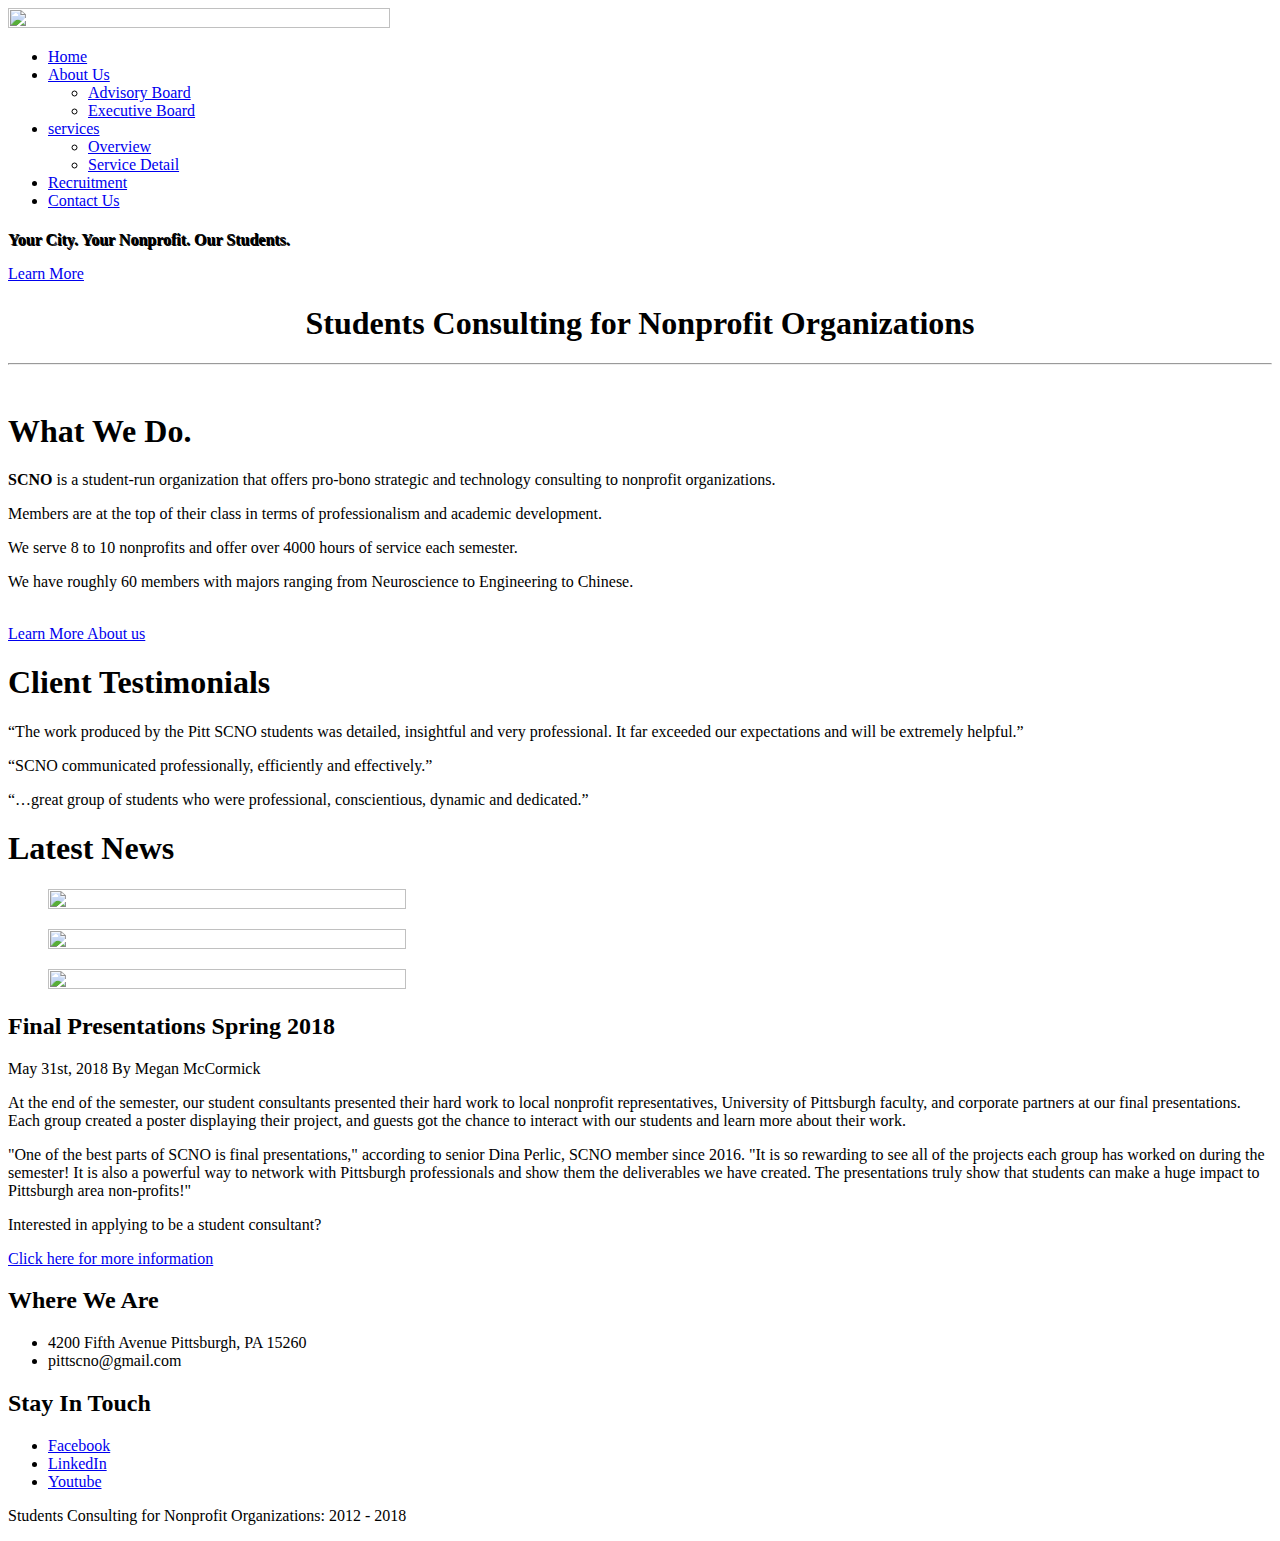
==== index.html @ 863a0221 "Update index.html" ====
<!DOCTYPE html>
<html lang="en">

<head>
    <meta charset="utf-8">
    <meta http-equiv="X-UA-Compatible" content="IE=edge">
    <meta name="viewport" content="width=device-width, initial-scale=1">
    <!-- The above 3 meta tags *must* come first in the head; any other head content must come *after* these tags -->
    <meta name="description" content="">
    <meta name="keywords" content="">
    <title>SCNO | Pro-Bono Nonprofit Consulting</title>
    <!-- Bootstrap !-->
    <link href="css/bootstrap.min.css" rel="stylesheet">
    <!-- Google Fonts -->
    <link href="https://fonts.googleapis.com/css?family=Roboto:300,300i,400,400i,500,500i,700,700i%7cMontserrat:300,300i,400,400i,500,500i,600,600i,700,700i" rel="stylesheet">
    <!-- Font Awesome -->
    <link href="css/font-awesome.min.css" rel="stylesheet">
    <!-- Style -->
    <link href="css/style.css" rel="stylesheet">
    <!-- HTML5 shim and Respond.js for IE8 support of HTML5 elements and media queries -->
    <!-- WARNING: Respond.js doesn't work if you view the page via file:// -->
    <!--[if lt IE 9]>
    <script src="https://oss.maxcdn.com/html5shiv/3.7.3/html5shiv.min.js "></script>
    <script src="https://oss.maxcdn.com/respond/1.4.2/respond.min.js "></script>
<![endif]-->
</head>

<body>
    <div class="header">
        <div class="container">
            <div class="row">
                <div class="col-lg-4 col-md-4 col-sm-12 col-xs-12">
                    <a href="index.html"><img src="images/logo.png" style="width:55%;height:55%;" alt=""></a>
                </div>
                <div class="col-lg-8 col-md-4 col-sm-12 col-xs-12">
                    <div class="navigation">
                        <div id="navigation">
                            <ul>
                                <li class="active"><a href="index.html" title="Home">Home</a></li>
                                <li class="has-sub"><a href="aboutus.html" title="About Us">About Us</a>   
                                    <ul>
                                        <li><a href="advisory-board.html" title="Advisory Board">Advisory Board</a></li>
                                        <li><a href="executive-board.html" title="Executive Board">Executive Board</a></li>
                                    </ul>
                                </li>                            
                                <li class="has-sub"><a href="service-list.html" title="services">services</a>
                                    <ul>
                                        <li><a href="service-list.html" title="services">Overview</a></li>
                                        <li><a href="service-detail.html" title="Service Detail">Service Detail</a></li>
                                    </ul>
                                </li>
                                <li><a href="recruitment.html" title="Recruitment">Recruitment</a> </li>
                                <li><a href="contact.html" title="Contact Us">Contact Us</a> </li>
                            </ul>
                        </div>
                    </div>
                </div>
            </div>
        </div>
    </div>
    <div class="hero-section">
        <div class="container">
            <div class="row">
                <div class="col-lg-6 col-md-6 col-sm-6 col-xs-12">
                    <h4 class="hero-title"></h4>
                    <p class="hero-text" style="text-shadow: 1px 1px 0 #000;"><strong>Your City. Your Nonprofit. Our Students.</strong> </p>
                    <a href="#us" class="btn btn-default">Learn More</a> </div>
            </div>
        </div>
    </div>
    <a id="us"></a>
    <div class="space-medium bg-default">
        <div class="container">
            <h1 style="text-align:center">Students Consulting for Nonprofit Organizations</h1>
            <hr>
            <div class="row">
                <div class="col-lg-5 col-md-5 col-sm-12 col-xs-12"><img src="images/about-img.jpg" alt="" class="img-responsive"></div>
                <div class="col-lg-7 col-md-7 col-sm-12 col-xs-12">
                    <div class="well-block">
                        <h1>What We Do.</h1>
                        <p><strong>SCNO</strong> is a student-run organization that offers pro-bono strategic and technology consulting to nonprofit organizations. 
                        </a></p>
                        <p>Members are at the top of their class in terms of professionalism and academic development.</p>
                        <p>We serve 8 to 10 nonprofits and offer over 4000 hours of service each semester.</p>
                        <p>We have roughly 60 members with majors ranging from Neuroscience to Engineering to Chinese.</p>
                        <br>
                        <a href="aboutus.html" class="btn btn-default">Learn More About us</a> </div>
                </div>
            </div>
        </div>
    </div>
    <div class="space-medium">
        <div class="container">
            <div class="row">
                <div class="col-lg-offset-2 col-lg-8 col-md-offset-2 col-md-8 col-sm-12 col-xs-12">
                    <div class="section-title mb60 text-center">
                        <!-- section title start-->
                        <h1>Client Testimonials</h1>
                    </div>
                    <!-- /.section title start-->
                </div>
            </div>
            <div class="row">
                <div class="col-lg-4 col-md-4 col-sm-4 col-xs-12">
                    <div class="testimonial-block">
                        <!-- testimonial block -->
                        <div class="testimonial-content">
                            <p class="testimonial-text">“The work produced by the Pitt SCNO students was detailed, insightful and very professional. It far exceeded our expectations and will be extremely helpful.”</p>
                        </div>
                    </div>
                    <!--/. testimonial block -->
                </div>
                <div class="col-lg-4 col-md-4 col-sm-4 col-xs-12">
                    <div class="testimonial-block">
                        <!-- testimonial block -->
                        <div class="testimonial-content">
                            <p class="testimonial-text">“SCNO communicated professionally, efficiently and effectively.”</p>
                        </div>
                    </div>
                    <!--/. testimonial block -->
                </div>
                <div class="col-lg-4 col-md-4 col-sm-4 col-xs-12">
                    <div class="testimonial-block">
                        <!-- testimonial block -->
                        <div class="testimonial-content">
                            <p class="testimonial-text">“…great group of students who were professional, conscientious, dynamic and dedicated.”</p>
                        </div>
                    </div>
                    <!--/. testimonial block -->
                </div>
            </div>
        </div>
    </div>
    <div class="space-medium">
        <div class="container">
            <div class="row">
                <div class="col-lg-offset-2 col-lg-8 col-md-offset-2 col-md-8 col-sm-12 col-xs-12">
                    <div class="section-title mb40 text-center">
                        <!-- section title start-->
                        <h1>Latest News</h1>
                    </div>
                    <!-- /.section title start-->
                </div>
            </div>
            <div class="row">
                <div class="col-lg-12 col-md-12 col-sm-12 col-xs-12">
                    <div class="post-block">
                        <div class="row ">
                            <!-- post block -->
                            <div class="col-md-6">
                                <figure>
                                     <img src="images/IMG_1564.JPG" style="width:55%;height:55%;" />
                                 </figure>
                                <figure>
                                     <img src="images/IMG_1540.jpg" style="width:55%;height:55%;" />
                                 </figure>
                                <figure>
                                     <img src="images/IMG_1569.jpg" style="width:55%;height:55%;" />
                                 </figure>
                            </div> 
                            <div class="col-md-6">
                                <div class="post-content">
                                    <h2>Final Presentations Spring 2018</h2>
                                    <p class="meta"> <span class="meta-date">May 31st, 2018</span> <span class="meta-comment"><a href="# "></a></span> <span class="meta-author">By Megan McCormick</span></p>
                                    <p>At the end of the semester, our student consultants presented their hard work to local nonprofit representatives, University of Pittsburgh faculty, and corporate partners at our final presentations. Each group created a poster displaying their project, and guests got the chance to interact with our students and learn more about their work.</p>
                                    <p></p>
                                    <p>"One of the best parts of SCNO is final presentations," according to senior Dina Perlic, SCNO member since 2016. "It is so rewarding to see all of the projects each group has worked on during the semester! It is also a powerful way to network with Pittsburgh professionals and show them the deliverables we have created. The presentations truly show that students can make a huge impact to Pittsburgh area non-profits!"</p> 
                                    <p></p>
                                    <p>Interested in applying to be a student consultant?</p>
                                    <a href="recruitment.html" class="btn btn-default">Click here for more information</a> </div>
                            </div>
                        </div>
                        <!-- /.post block -->
                    </div>
                </div>
            </div>
        </div>
    </div>
    <div class="footer">
        <!-- footer-->
        <div class="container">
            <div class="footer-block">
                <!-- footer block -->
                <div class="row">
                    <div class="col-lg-6 col-md-6 col-sm-6 col-xs-6">
                        <div class="footer-widget">
                            <h2 class="widget-title">Where We Are</h2>
                            <ul class="listnone contact">
                                <li><i class="fa fa-map-marker"></i> 4200 Fifth Avenue Pittsburgh, PA 15260 </li>
                                <li><i class="fa fa-envelope-o"></i> pittscno@gmail.com</li>
                            </ul>
                        </div>
                    </div>
                    <div class="col-lg-6 col-md-6 col-sm-6 col-xs-6">
                        <div class="footer-widget footer-social">
                            <!-- social block -->
                            <h2 class="widget-title">Stay In Touch</h2>
                            <ul class="listnone">
                                <li><a href="https://www.facebook.com/PittSCNO/?hc_ref=ARQpjZkASEcWRyWdvXa_-Q9AaWG4R5C54ToVFWOnE72ojgBUQgtkYdjhNikQq92zggw&fref=nf"> <i class="fa fa-facebook"></i>Facebook</a></li>
                                <li><a href="https://www.linkedin.com/company/students-consulting-for-nonprofit-organizations/"><i class="fa fa-linkedin"></i>LinkedIn</a></li>
                                <li><a href="#"> <i class="fa fa-youtube"></i>Youtube</a></li>
                            </ul>
                        </div>
                        <!-- /.social block -->
                    </div>
                </div>
                <div class="tiny-footer">
                    <!-- tiny footer block -->
                    <div class="row">
                        <div class="col-lg-12 col-md-12 col-sm-12 col-xs-12">
                            <div class="copyright-content">
                                <p>Students Consulting for Nonprofit Organizations: 2012 - 2018</p>
                            </div>
                        </div>
                    </div>
                </div>
                <!-- /.tiny footer block -->
            </div>
            <!-- /.footer block -->
        </div>
    </div>
    <!-- /.footer-->
    <!-- jQuery (necessary for Bootstrap's JavaScript plugins) -->
    <script src="js/jquery.min.js"></script>
    <!-- Include all compiled plugins (below), or include individual files as needed -->
    <script src="js/bootstrap.min.js"></script>
    <script src="js/menumaker.js"></script>
    <!-- sticky header -->
    <script src="js/jquery.sticky.js"></script>
    <script src="js/sticky-header.js"></script>
</body>

</html>
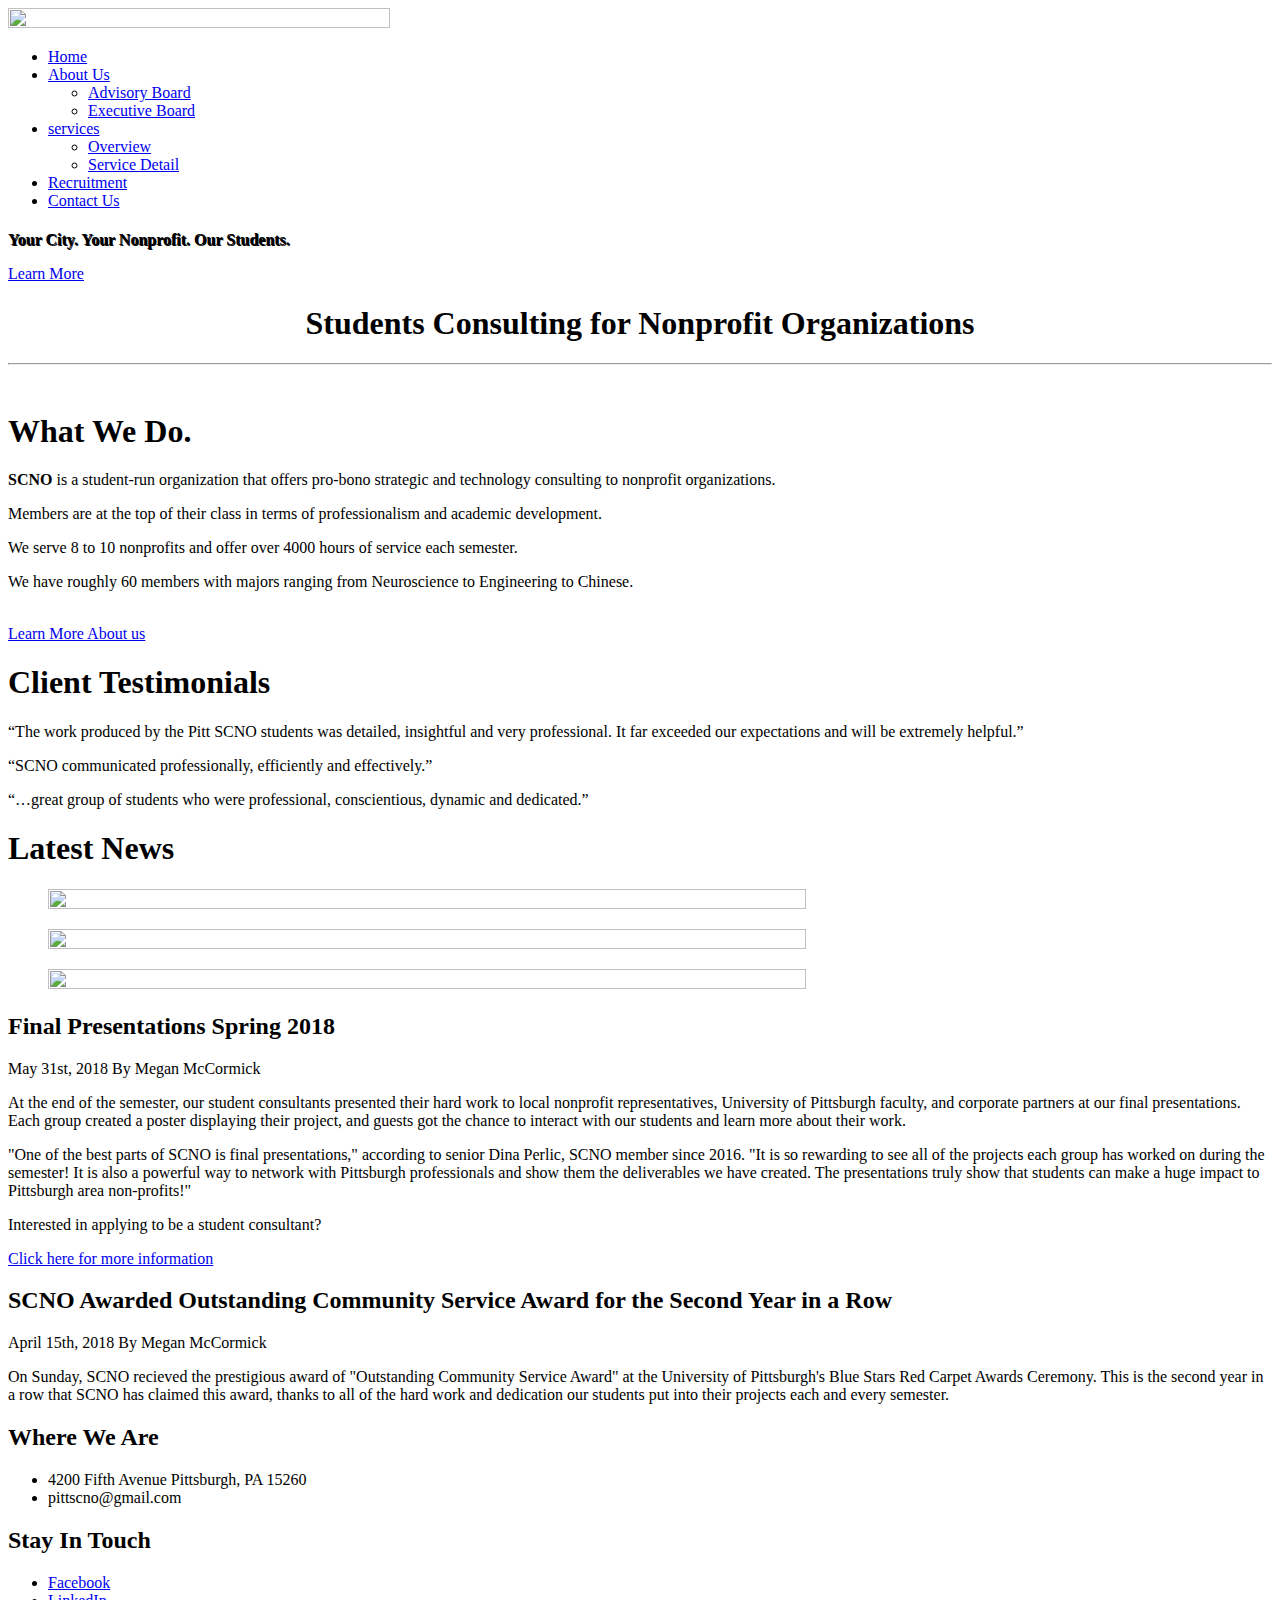
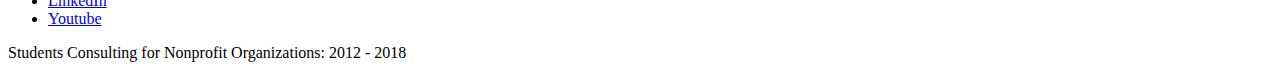
==== commit 6cfb6344: "Update index.html" ====
--- a/index.html
+++ b/index.html
@@ -149,14 +149,16 @@
                             <!-- post block -->
                             <div class="col-md-6">
                                 <figure>
-                                     <img src="images/IMG_1564.JPG" style="width:55%;height:55%;" />
-                                 </figure>
+                                     <img src="images/IMG_1564.JPG" style="width:80%;height:80%;" />
+                                </figure>
+                                <p></p>
                                 <figure>
-                                     <img src="images/IMG_1540.jpg" style="width:55%;height:55%;" />
-                                 </figure>
+                                     <img src="images/IMG_1540.jpg" style="width:80%;height:80%;" />
+                                </figure>
+                                <p></p>
                                 <figure>
-                                     <img src="images/IMG_1569.jpg" style="width:55%;height:55%;" />
-                                 </figure>
+                                     <img src="images/IMG_1569.jpg" style="width:80%;height:80%;" />
+                                </figure>
                             </div> 
                             <div class="col-md-6">
                                 <div class="post-content">
@@ -174,8 +176,20 @@
                     </div>
                 </div>
             </div>
-        </div>
-    </div>
+                <div class="col-lg-12 col-md-12 col-sm-12 col-xs-12">        
+                    <div class="post-block">
+                        <div class="row ">
+                            <!-- post block --> 
+                                <div class="post-content">
+                                    <h2>SCNO Awarded Outstanding Community Service Award for the Second Year in a Row</h2>
+                                    <p class="meta"> <span class="meta-date">April 15th, 2018</span> <span class="meta-comment"><a href="# "></a></span> <span class="meta-author">By Megan McCormick</span></p>
+                                    <p>On Sunday, SCNO recieved the prestigious award of "Outstanding Community Service Award" at the University of Pittsburgh's Blue Stars Red Carpet Awards Ceremony. This is the second year in a row that SCNO has claimed this award, thanks to all of the hard work and dedication our students put into their projects each and every semester.</p>
+                                </div>
+                         </div>
+                        <!-- /.post block -->
+                    </div>
+                </div>
+            </div>
     <div class="footer">
         <!-- footer-->
         <div class="container">
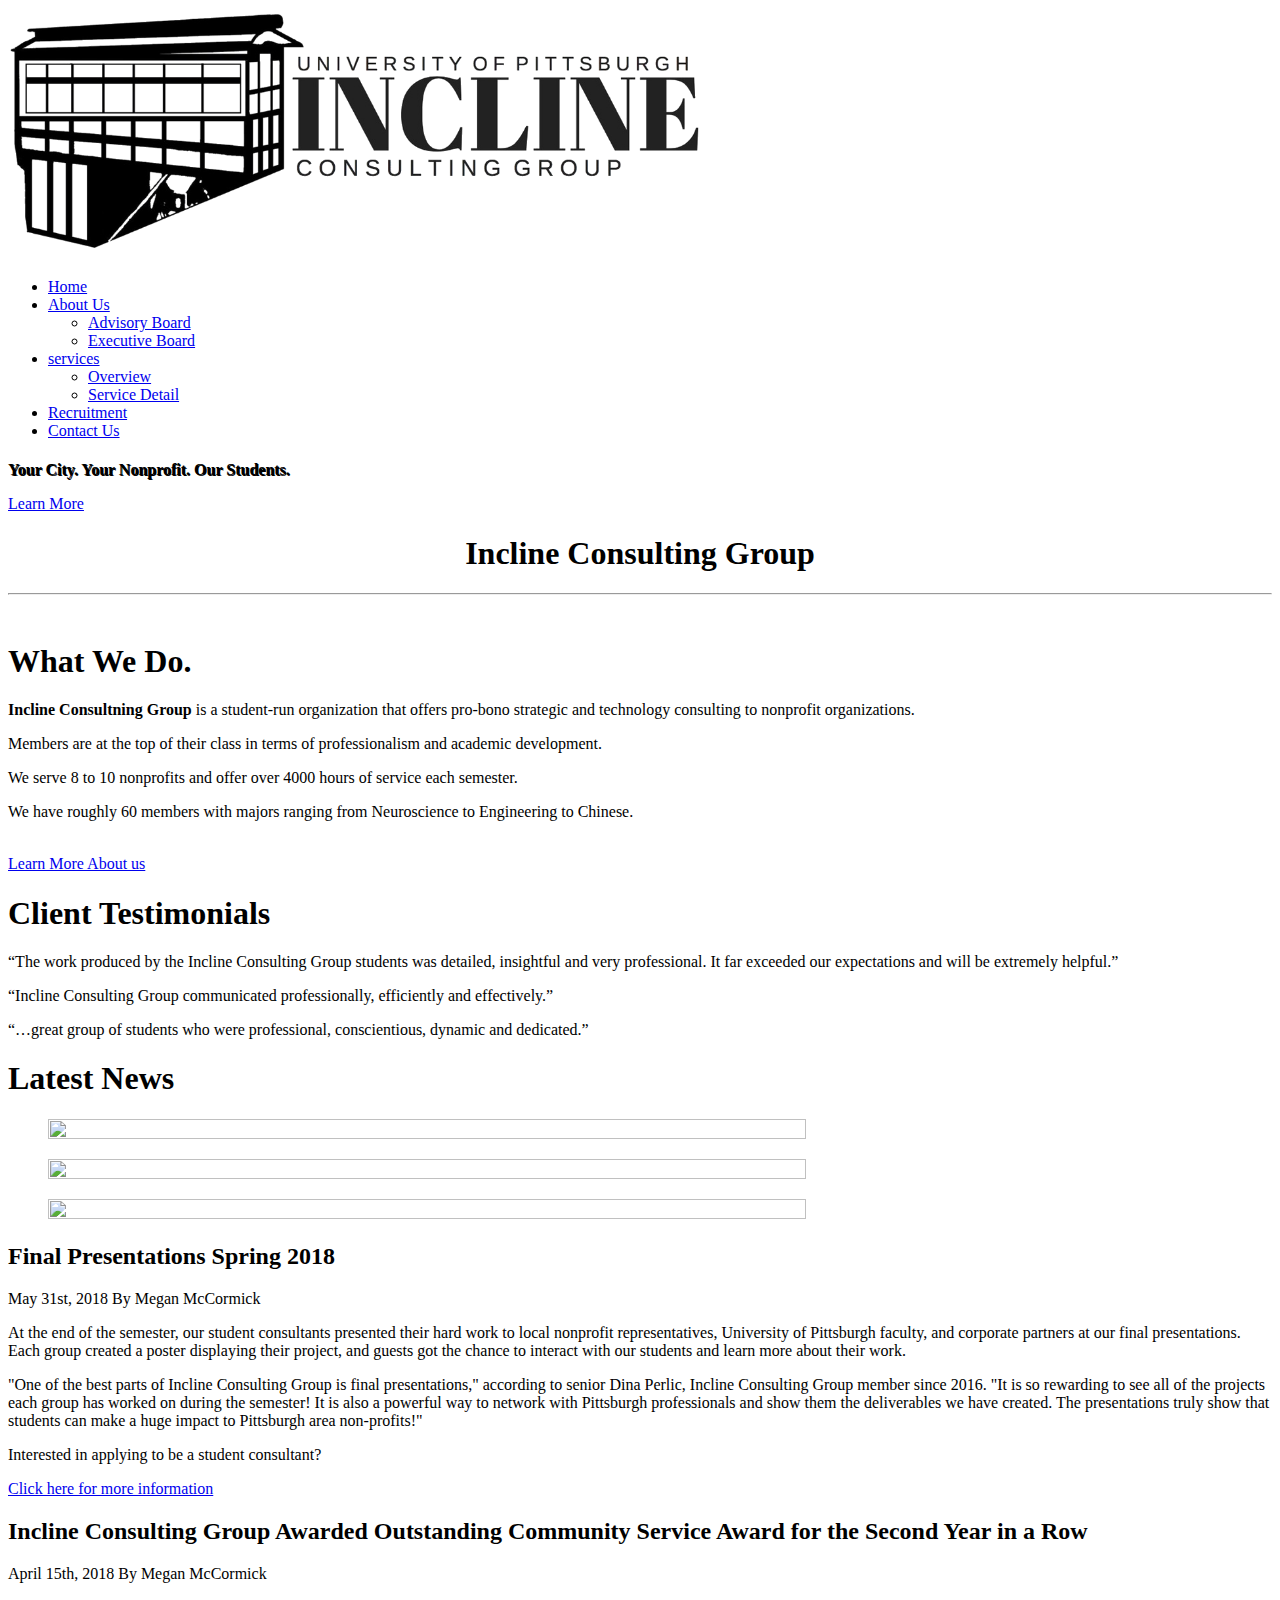
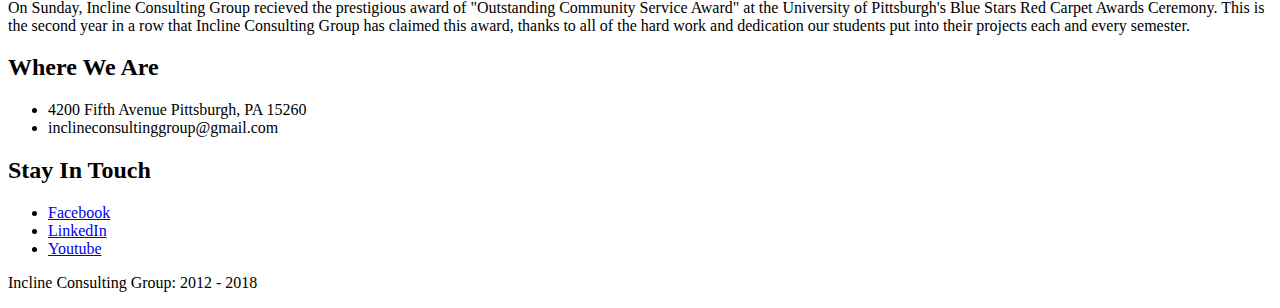
==== commit b6501cd9: "Update index.html" ====
--- a/index.html
+++ b/index.html
@@ -71,14 +71,14 @@
     <a id="us"></a>
     <div class="space-medium bg-default">
         <div class="container">
-            <h1 style="text-align:center">Students Consulting for Nonprofit Organizations</h1>
+            <h1 style="text-align:center">Incline Consulting Group</h1>
             <hr>
             <div class="row">
                 <div class="col-lg-5 col-md-5 col-sm-12 col-xs-12"><img src="images/about-img.jpg" alt="" class="img-responsive"></div>
                 <div class="col-lg-7 col-md-7 col-sm-12 col-xs-12">
                     <div class="well-block">
                         <h1>What We Do.</h1>
-                        <p><strong>SCNO</strong> is a student-run organization that offers pro-bono strategic and technology consulting to nonprofit organizations. 
+                        <p><strong>Incline Consultning Group</strong> is a student-run organization that offers pro-bono strategic and technology consulting to nonprofit organizations. 
                         </a></p>
                         <p>Members are at the top of their class in terms of professionalism and academic development.</p>
                         <p>We serve 8 to 10 nonprofits and offer over 4000 hours of service each semester.</p>
@@ -105,7 +105,7 @@
                     <div class="testimonial-block">
                         <!-- testimonial block -->
                         <div class="testimonial-content">
-                            <p class="testimonial-text">“The work produced by the Pitt SCNO students was detailed, insightful and very professional. It far exceeded our expectations and will be extremely helpful.”</p>
+                            <p class="testimonial-text">“The work produced by the Incline Consulting Group students was detailed, insightful and very professional. It far exceeded our expectations and will be extremely helpful.”</p>
                         </div>
                     </div>
                     <!--/. testimonial block -->
@@ -114,7 +114,7 @@
                     <div class="testimonial-block">
                         <!-- testimonial block -->
                         <div class="testimonial-content">
-                            <p class="testimonial-text">“SCNO communicated professionally, efficiently and effectively.”</p>
+                            <p class="testimonial-text">“Incline Consulting Group communicated professionally, efficiently and effectively.”</p>
                         </div>
                     </div>
                     <!--/. testimonial block -->
@@ -166,7 +166,7 @@
                                     <p class="meta"> <span class="meta-date">May 31st, 2018</span> <span class="meta-comment"><a href="# "></a></span> <span class="meta-author">By Megan McCormick</span></p>
                                     <p>At the end of the semester, our student consultants presented their hard work to local nonprofit representatives, University of Pittsburgh faculty, and corporate partners at our final presentations. Each group created a poster displaying their project, and guests got the chance to interact with our students and learn more about their work.</p>
                                     <p></p>
-                                    <p>"One of the best parts of SCNO is final presentations," according to senior Dina Perlic, SCNO member since 2016. "It is so rewarding to see all of the projects each group has worked on during the semester! It is also a powerful way to network with Pittsburgh professionals and show them the deliverables we have created. The presentations truly show that students can make a huge impact to Pittsburgh area non-profits!"</p> 
+                                    <p>"One of the best parts of Incline Consulting Group is final presentations," according to senior Dina Perlic, Incline Consulting Group member since 2016. "It is so rewarding to see all of the projects each group has worked on during the semester! It is also a powerful way to network with Pittsburgh professionals and show them the deliverables we have created. The presentations truly show that students can make a huge impact to Pittsburgh area non-profits!"</p> 
                                     <p></p>
                                     <p>Interested in applying to be a student consultant?</p>
                                     <a href="recruitment.html" class="btn btn-default">Click here for more information</a> </div>
@@ -181,9 +181,9 @@
                         <div class="row ">
                             <!-- post block --> 
                                 <div class="post-content">
-                                    <h2>SCNO Awarded Outstanding Community Service Award for the Second Year in a Row</h2>
+                                    <h2>Incline Consulting Group Awarded Outstanding Community Service Award for the Second Year in a Row</h2>
                                     <p class="meta"> <span class="meta-date">April 15th, 2018</span> <span class="meta-comment"><a href="# "></a></span> <span class="meta-author">By Megan McCormick</span></p>
-                                    <p>On Sunday, SCNO recieved the prestigious award of "Outstanding Community Service Award" at the University of Pittsburgh's Blue Stars Red Carpet Awards Ceremony. This is the second year in a row that SCNO has claimed this award, thanks to all of the hard work and dedication our students put into their projects each and every semester.</p>
+                                    <p>On Sunday, Incline Consulting Group recieved the prestigious award of "Outstanding Community Service Award" at the University of Pittsburgh's Blue Stars Red Carpet Awards Ceremony. This is the second year in a row that Incline Consulting Group has claimed this award, thanks to all of the hard work and dedication our students put into their projects each and every semester.</p>
                                 </div>
                          </div>
                         <!-- /.post block -->
@@ -201,7 +201,7 @@
                             <h2 class="widget-title">Where We Are</h2>
                             <ul class="listnone contact">
                                 <li><i class="fa fa-map-marker"></i> 4200 Fifth Avenue Pittsburgh, PA 15260 </li>
-                                <li><i class="fa fa-envelope-o"></i> pittscno@gmail.com</li>
+                                <li><i class="fa fa-envelope-o"></i> inclineconsultinggroup@gmail.com</li>
                             </ul>
                         </div>
                     </div>
@@ -223,7 +223,7 @@
                     <div class="row">
                         <div class="col-lg-12 col-md-12 col-sm-12 col-xs-12">
                             <div class="copyright-content">
-                                <p>Students Consulting for Nonprofit Organizations: 2012 - 2018</p>
+                                <p>Incline Consulting Group: 2012 - 2018</p>
                             </div>
                         </div>
                     </div>
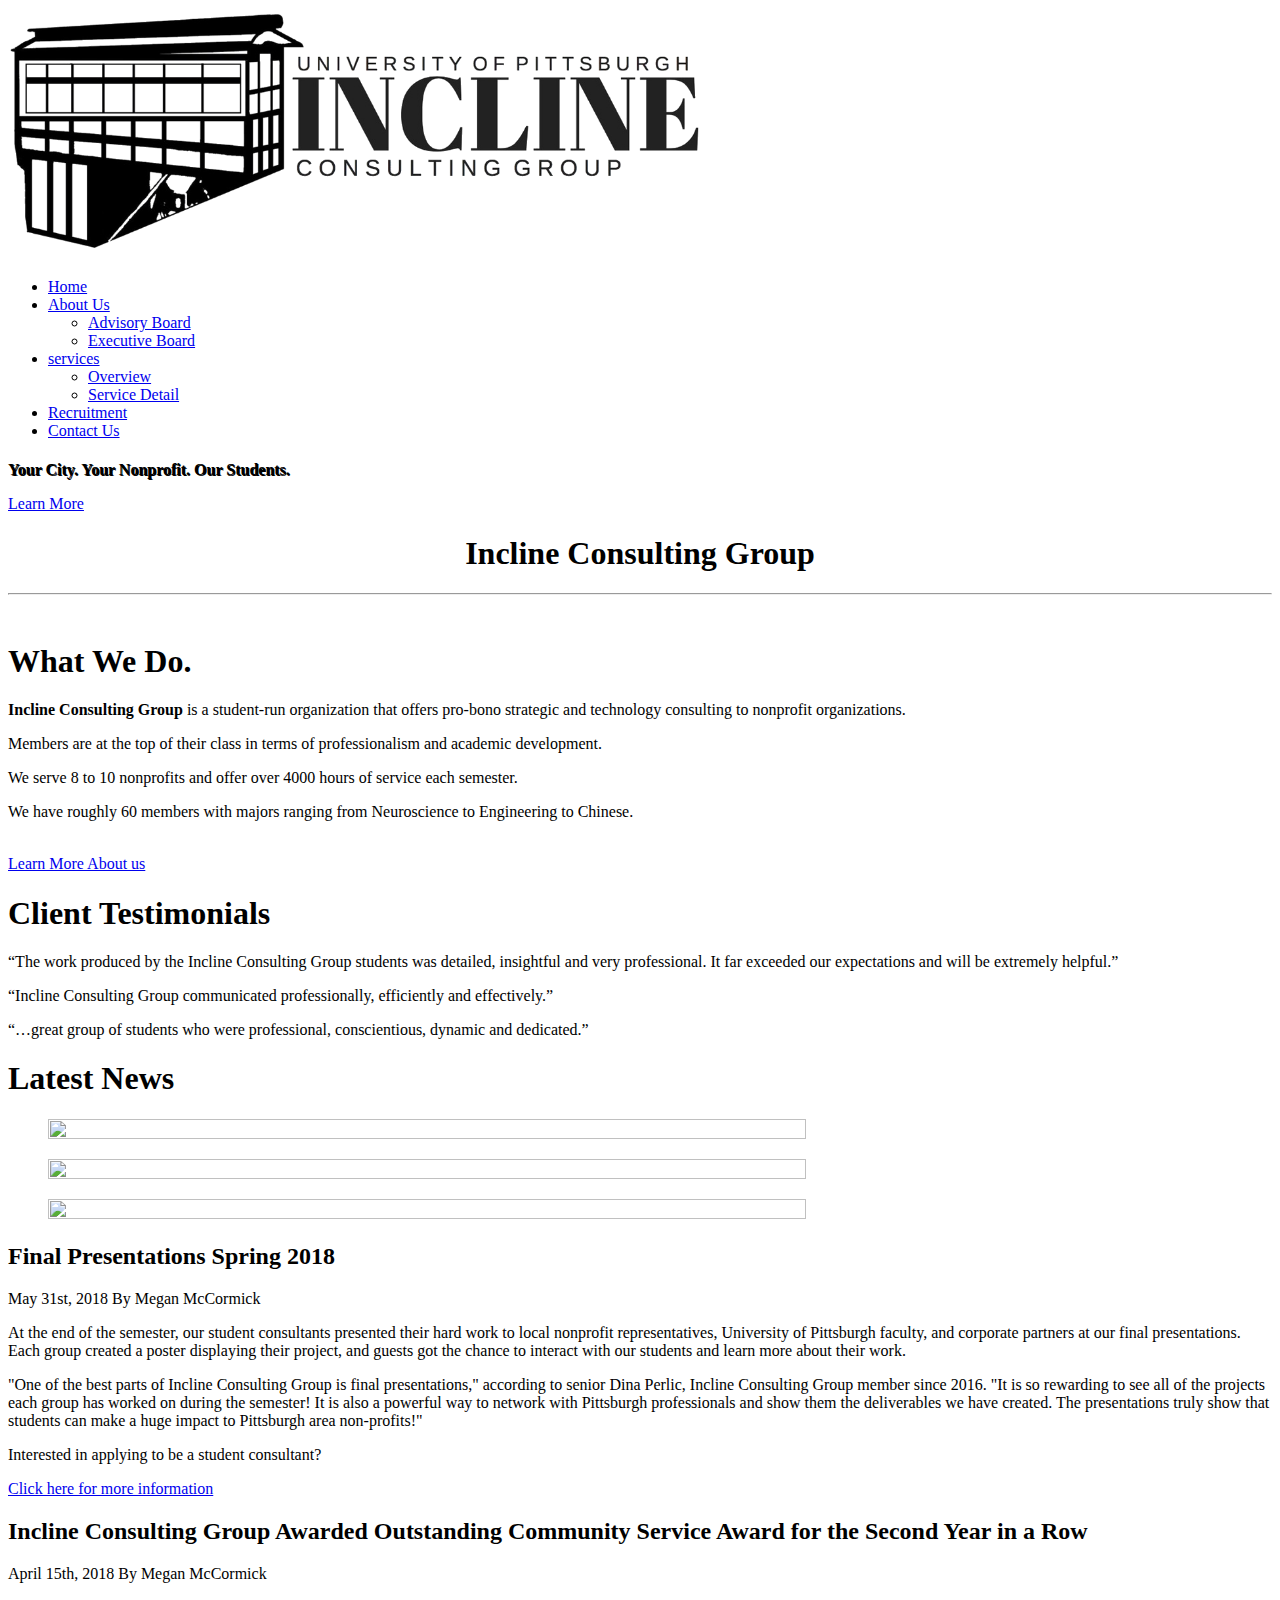
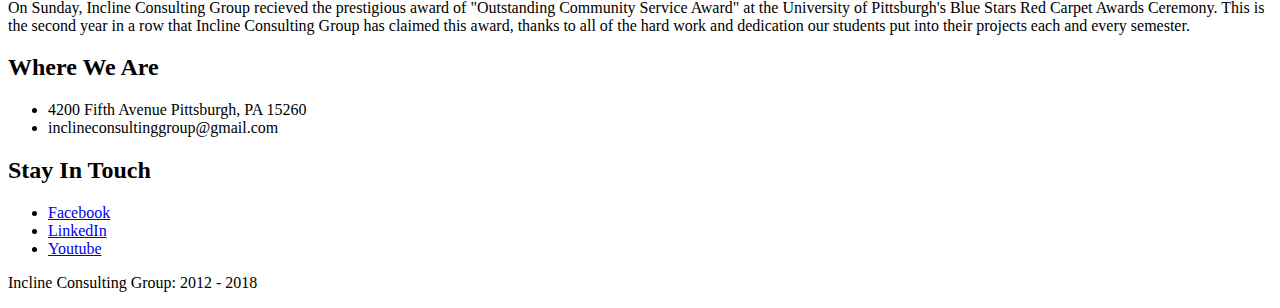
==== commit 09e0add0: "Update index.html" ====
--- a/index.html
+++ b/index.html
@@ -8,7 +8,7 @@
     <!-- The above 3 meta tags *must* come first in the head; any other head content must come *after* these tags -->
     <meta name="description" content="">
     <meta name="keywords" content="">
-    <title>SCNO | Pro-Bono Nonprofit Consulting</title>
+    <title>Incline Consulting Group | Pro-Bono Nonprofit Consulting</title>
     <!-- Bootstrap !-->
     <link href="css/bootstrap.min.css" rel="stylesheet">
     <!-- Google Fonts -->
@@ -78,7 +78,7 @@
                 <div class="col-lg-7 col-md-7 col-sm-12 col-xs-12">
                     <div class="well-block">
                         <h1>What We Do.</h1>
-                        <p><strong>Incline Consultning Group</strong> is a student-run organization that offers pro-bono strategic and technology consulting to nonprofit organizations. 
+                        <p><strong>Incline Consulting Group</strong> is a student-run organization that offers pro-bono strategic and technology consulting to nonprofit organizations. 
                         </a></p>
                         <p>Members are at the top of their class in terms of professionalism and academic development.</p>
                         <p>We serve 8 to 10 nonprofits and offer over 4000 hours of service each semester.</p>
@@ -211,7 +211,7 @@
                             <h2 class="widget-title">Stay In Touch</h2>
                             <ul class="listnone">
                                 <li><a href="https://www.facebook.com/PittSCNO/?hc_ref=ARQpjZkASEcWRyWdvXa_-Q9AaWG4R5C54ToVFWOnE72ojgBUQgtkYdjhNikQq92zggw&fref=nf"> <i class="fa fa-facebook"></i>Facebook</a></li>
-                                <li><a href="https://www.linkedin.com/company/students-consulting-for-nonprofit-organizations/"><i class="fa fa-linkedin"></i>LinkedIn</a></li>
+                                <li><a href="https://www.linkedin.com/company/incline-pitt/"><i class="fa fa-linkedin"></i>LinkedIn</a></li>
                                 <li><a href="#"> <i class="fa fa-youtube"></i>Youtube</a></li>
                             </ul>
                         </div>
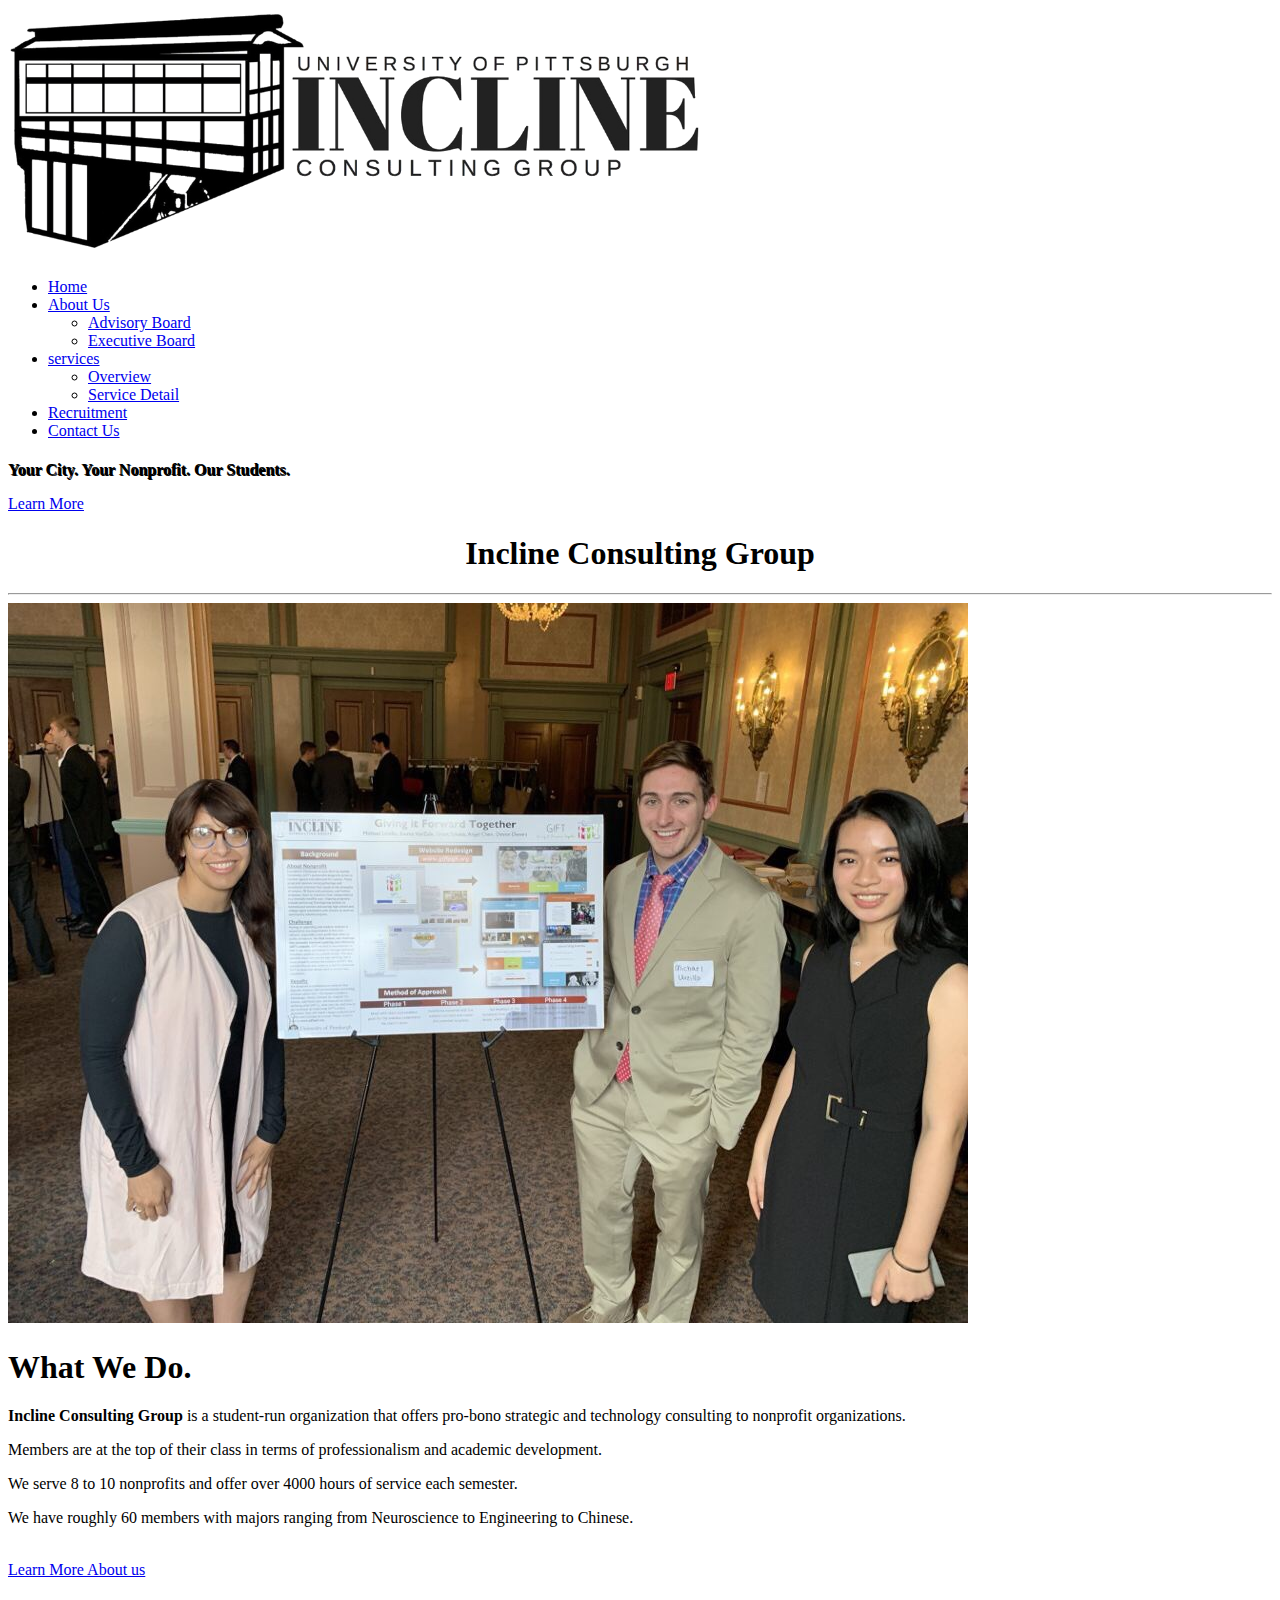
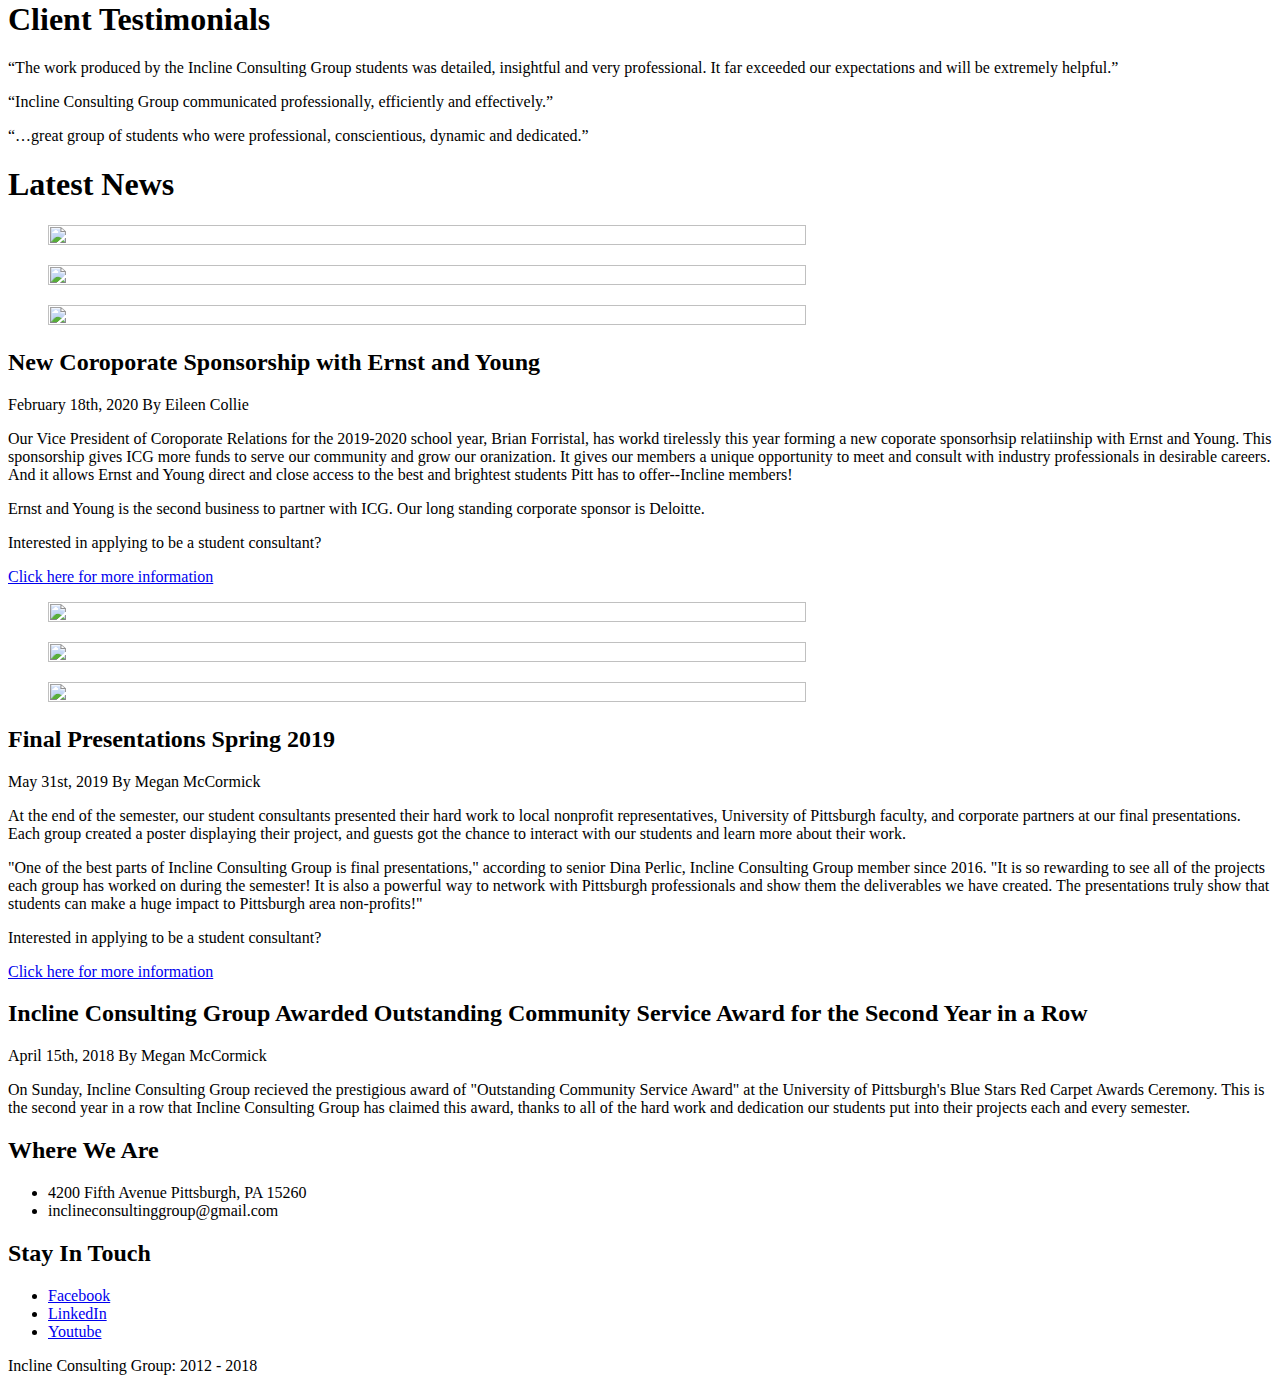
==== commit 48ae31a1: "Update index.html" ====
--- a/index.html
+++ b/index.html
@@ -74,7 +74,7 @@
             <h1 style="text-align:center">Incline Consulting Group</h1>
             <hr>
             <div class="row">
-                <div class="col-lg-5 col-md-5 col-sm-12 col-xs-12"><img src="images/about-img.jpg" alt="" class="img-responsive"></div>
+                <div class="col-lg-5 col-md-5 col-sm-12 col-xs-12"><img src="images/finalpresentationsspring2019.jpg" alt="" class="img-responsive"></div>
                 <div class="col-lg-7 col-md-7 col-sm-12 col-xs-12">
                     <div class="well-block">
                         <h1>What We Do.</h1>
@@ -146,6 +146,33 @@
                 <div class="col-lg-12 col-md-12 col-sm-12 col-xs-12">
                     <div class="post-block">
                         <div class="row ">
+                              <!-- post block -->
+                            <div class="col-md-6">
+                                <figure>
+                                     <img src="images/IMG_1564.JPG" style="width:80%;height:80%;" />
+                                </figure>
+                                <p></p>
+                                <figure>
+                                     <img src="images/IMG_1540.jpg" style="width:80%;height:80%;" />
+                                </figure>
+                                <p></p>
+                                <figure>
+                                     <img src="images/IMG_1569.jpg" style="width:80%;height:80%;" />
+                                </figure>
+                            </div> 
+                            <div class="col-md-6">
+                                <div class="post-content">
+                                    <h2>New Coroporate Sponsorship with Ernst and Young</h2>
+                                    <p class="meta"> <span class="meta-date">February 18th, 2020</span> <span class="meta-comment"><a href="# "></a></span> <span class="meta-author">By Eileen Collie</span></p>
+                                    <p>Our Vice President of Coroporate Relations for the 2019-2020 school year, Brian Forristal, has workd tirelessly this year forming a new coporate sponsorhsip relatiinship with Ernst and Young. This sponsorship gives ICG more funds to serve our community and grow our oranization. It gives our members a unique opportunity to meet and consult with industry professionals in desirable careers. And it allows Ernst and Young direct and close access to the best and brightest students Pitt has to offer--Incline members!</p>
+                                    <p></p>
+                                    <p>Ernst and Young is the second business to partner with ICG. Our long standing corporate sponsor is Deloitte.</p> 
+                                    <p></p>
+                                    <p>Interested in applying to be a student consultant?</p>
+                                    <a href="recruitment.html" class="btn btn-default">Click here for more information</a> </div>
+                            </div>
+                        </div>
+                        <!-- /.post block -->
                             <!-- post block -->
                             <div class="col-md-6">
                                 <figure>
@@ -162,8 +189,8 @@
                             </div> 
                             <div class="col-md-6">
                                 <div class="post-content">
-                                    <h2>Final Presentations Spring 2018</h2>
-                                    <p class="meta"> <span class="meta-date">May 31st, 2018</span> <span class="meta-comment"><a href="# "></a></span> <span class="meta-author">By Megan McCormick</span></p>
+                                    <h2>Final Presentations Spring 2019</h2>
+                                    <p class="meta"> <span class="meta-date">May 31st, 2019</span> <span class="meta-comment"><a href="# "></a></span> <span class="meta-author">By Megan McCormick</span></p>
                                     <p>At the end of the semester, our student consultants presented their hard work to local nonprofit representatives, University of Pittsburgh faculty, and corporate partners at our final presentations. Each group created a poster displaying their project, and guests got the chance to interact with our students and learn more about their work.</p>
                                     <p></p>
                                     <p>"One of the best parts of Incline Consulting Group is final presentations," according to senior Dina Perlic, Incline Consulting Group member since 2016. "It is so rewarding to see all of the projects each group has worked on during the semester! It is also a powerful way to network with Pittsburgh professionals and show them the deliverables we have created. The presentations truly show that students can make a huge impact to Pittsburgh area non-profits!"</p> 
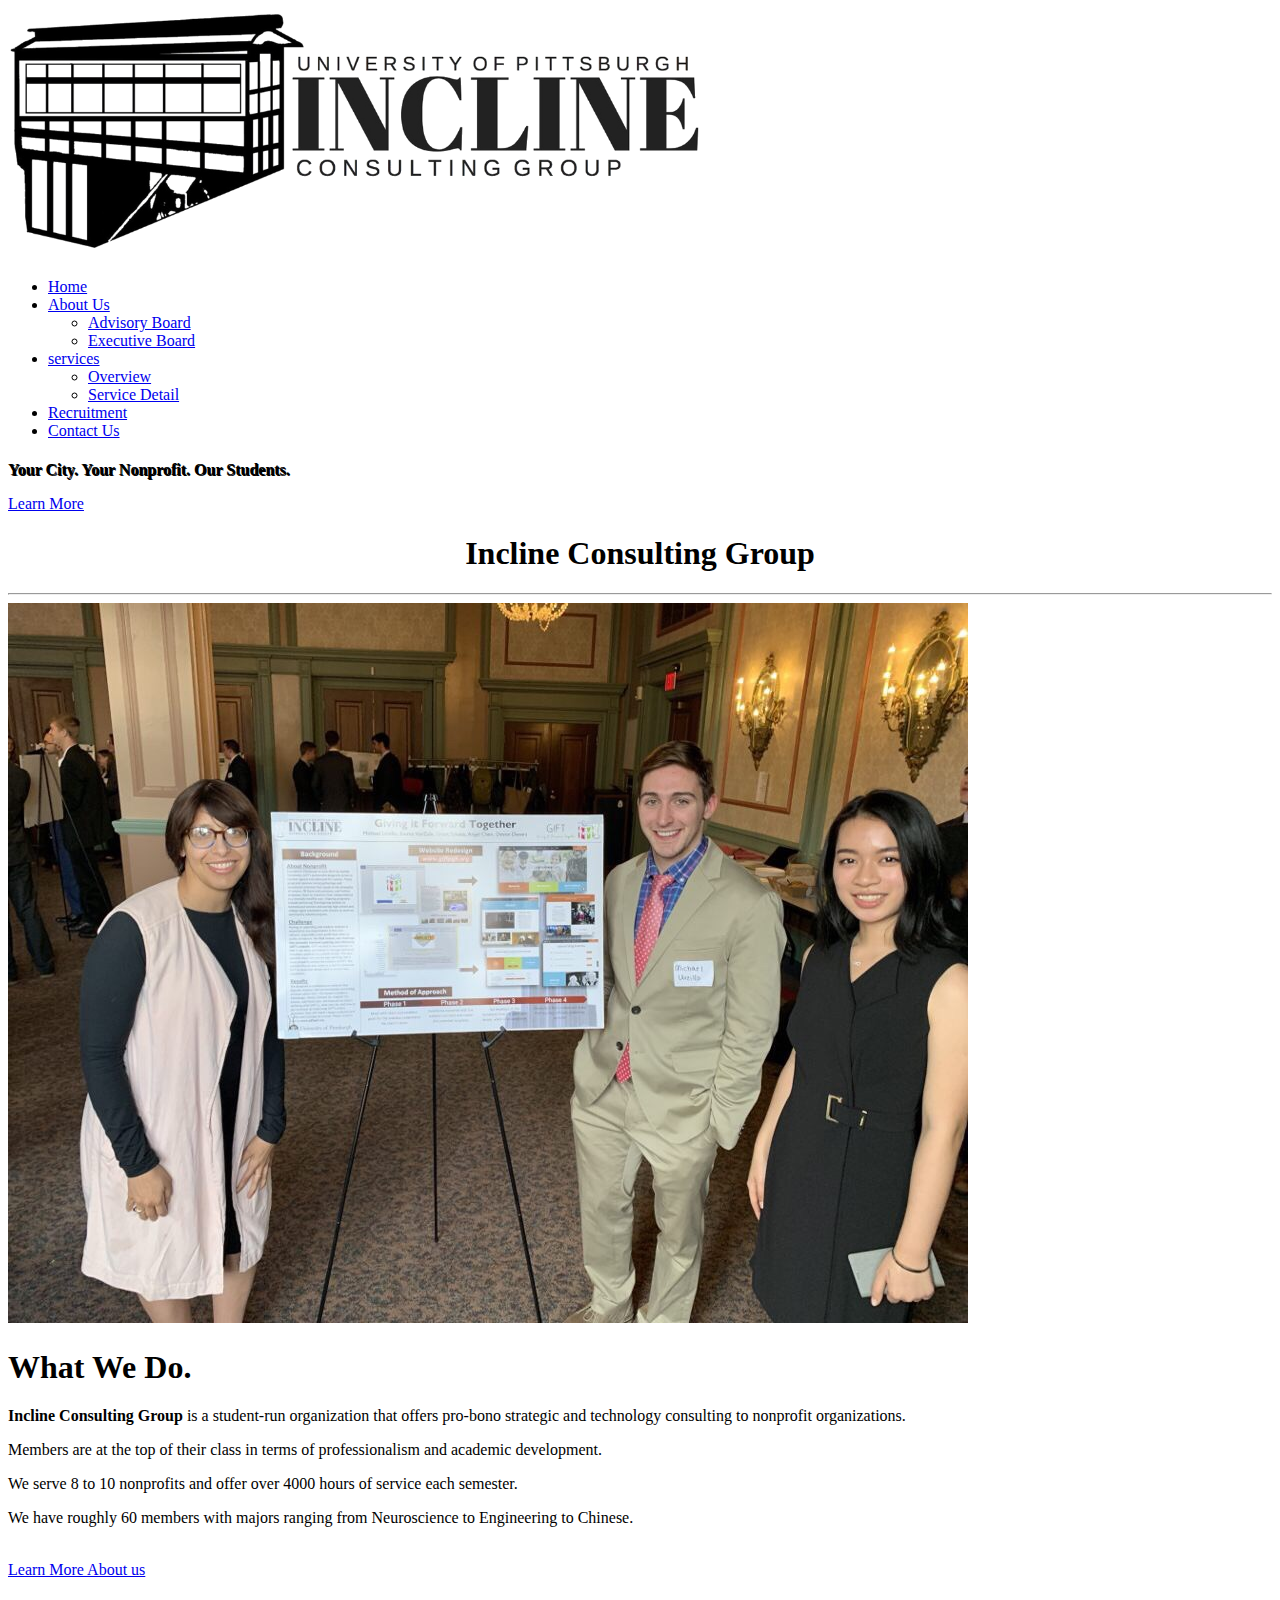
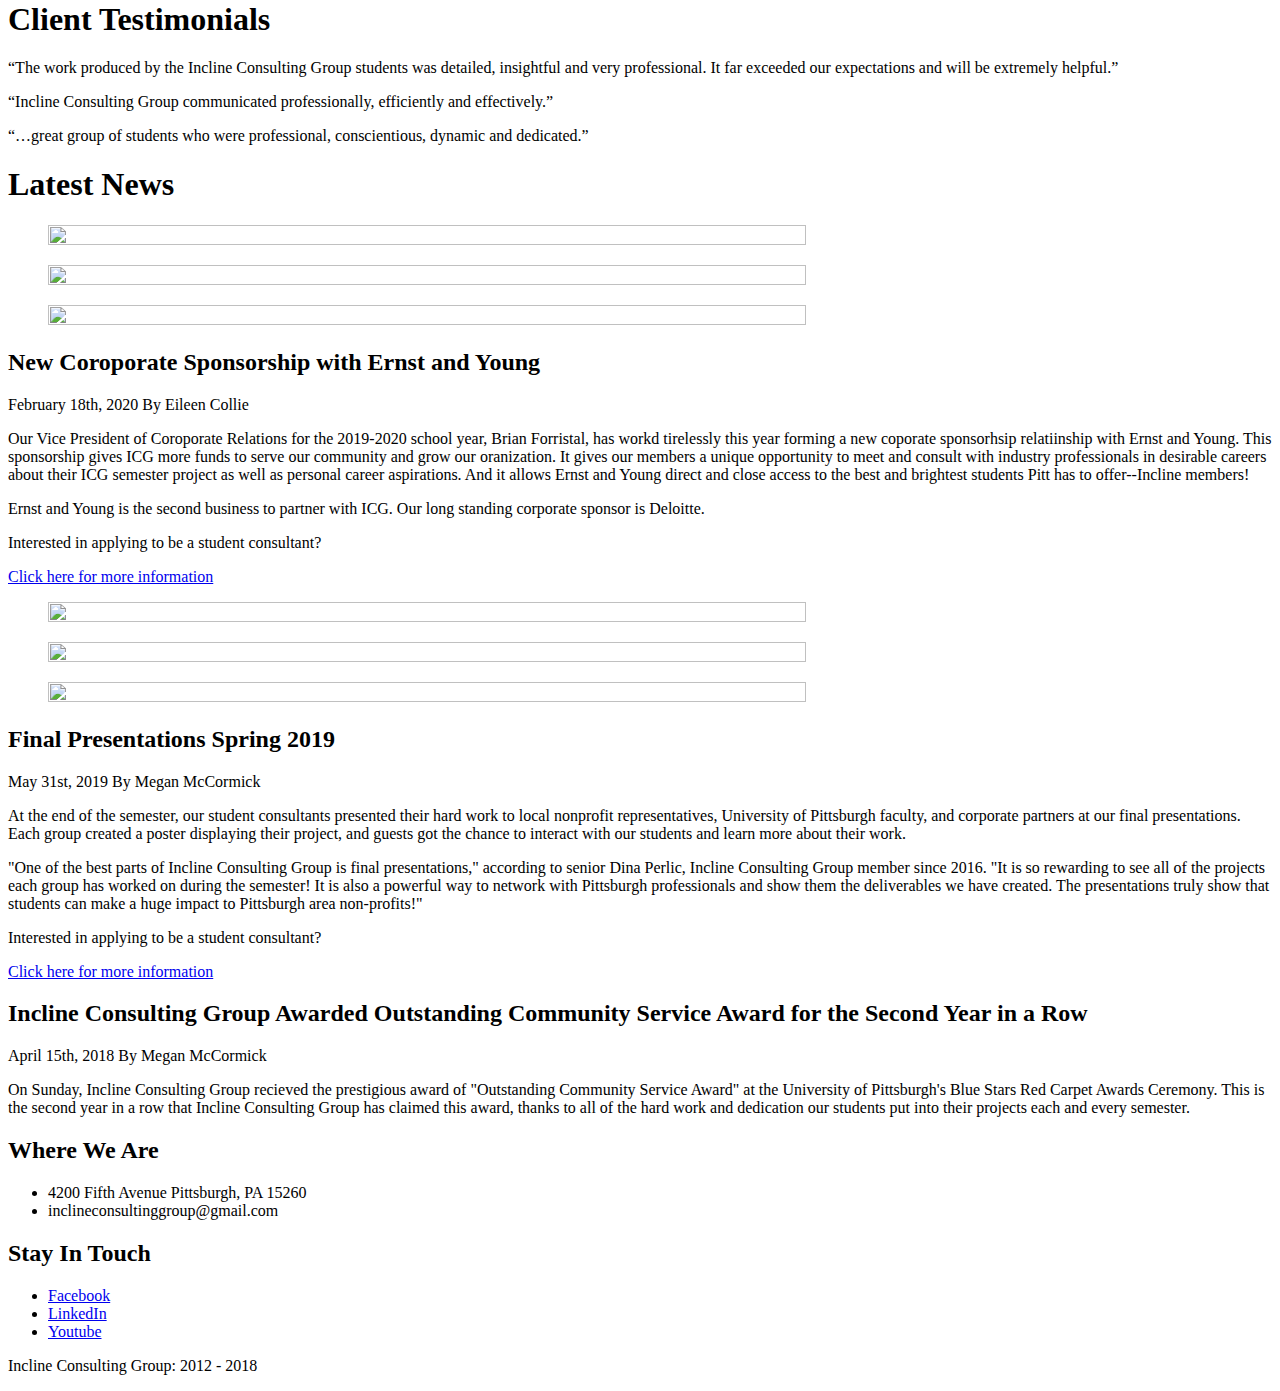
==== commit 25f4f969: "Update index.html" ====
--- a/index.html
+++ b/index.html
@@ -149,22 +149,22 @@
                               <!-- post block -->
                             <div class="col-md-6">
                                 <figure>
-                                     <img src="images/IMG_1564.JPG" style="width:80%;height:80%;" />
-                                </figure>
-                                <p></p>
-                                <figure>
-                                     <img src="images/IMG_1540.jpg" style="width:80%;height:80%;" />
-                                </figure>
-                                <p></p>
-                                <figure>
-                                     <img src="images/IMG_1569.jpg" style="width:80%;height:80%;" />
+                                     <img src="images/EYMeetingEBoard1.JPG" style="width:80%;height:80%;" />
+                                </figure>
+                                <p></p>
+                                <figure>
+                                     <img src="images/EYMeetingEBoard2.jpg" style="width:80%;height:80%;" />
+                                </figure>
+                                <p></p>
+                                <figure>
+                                     <img src="images/EYMeetingMembers1.jpg" style="width:80%;height:80%;" />
                                 </figure>
                             </div> 
                             <div class="col-md-6">
                                 <div class="post-content">
                                     <h2>New Coroporate Sponsorship with Ernst and Young</h2>
                                     <p class="meta"> <span class="meta-date">February 18th, 2020</span> <span class="meta-comment"><a href="# "></a></span> <span class="meta-author">By Eileen Collie</span></p>
-                                    <p>Our Vice President of Coroporate Relations for the 2019-2020 school year, Brian Forristal, has workd tirelessly this year forming a new coporate sponsorhsip relatiinship with Ernst and Young. This sponsorship gives ICG more funds to serve our community and grow our oranization. It gives our members a unique opportunity to meet and consult with industry professionals in desirable careers. And it allows Ernst and Young direct and close access to the best and brightest students Pitt has to offer--Incline members!</p>
+                                    <p>Our Vice President of Coroporate Relations for the 2019-2020 school year, Brian Forristal, has workd tirelessly this year forming a new coporate sponsorhsip relatiinship with Ernst and Young. This sponsorship gives ICG more funds to serve our community and grow our oranization. It gives our members a unique opportunity to meet and consult with industry professionals in desirable careers about their ICG semester project as well as personal career aspirations. And it allows Ernst and Young direct and close access to the best and brightest students Pitt has to offer--Incline members!</p>
                                     <p></p>
                                     <p>Ernst and Young is the second business to partner with ICG. Our long standing corporate sponsor is Deloitte.</p> 
                                     <p></p>
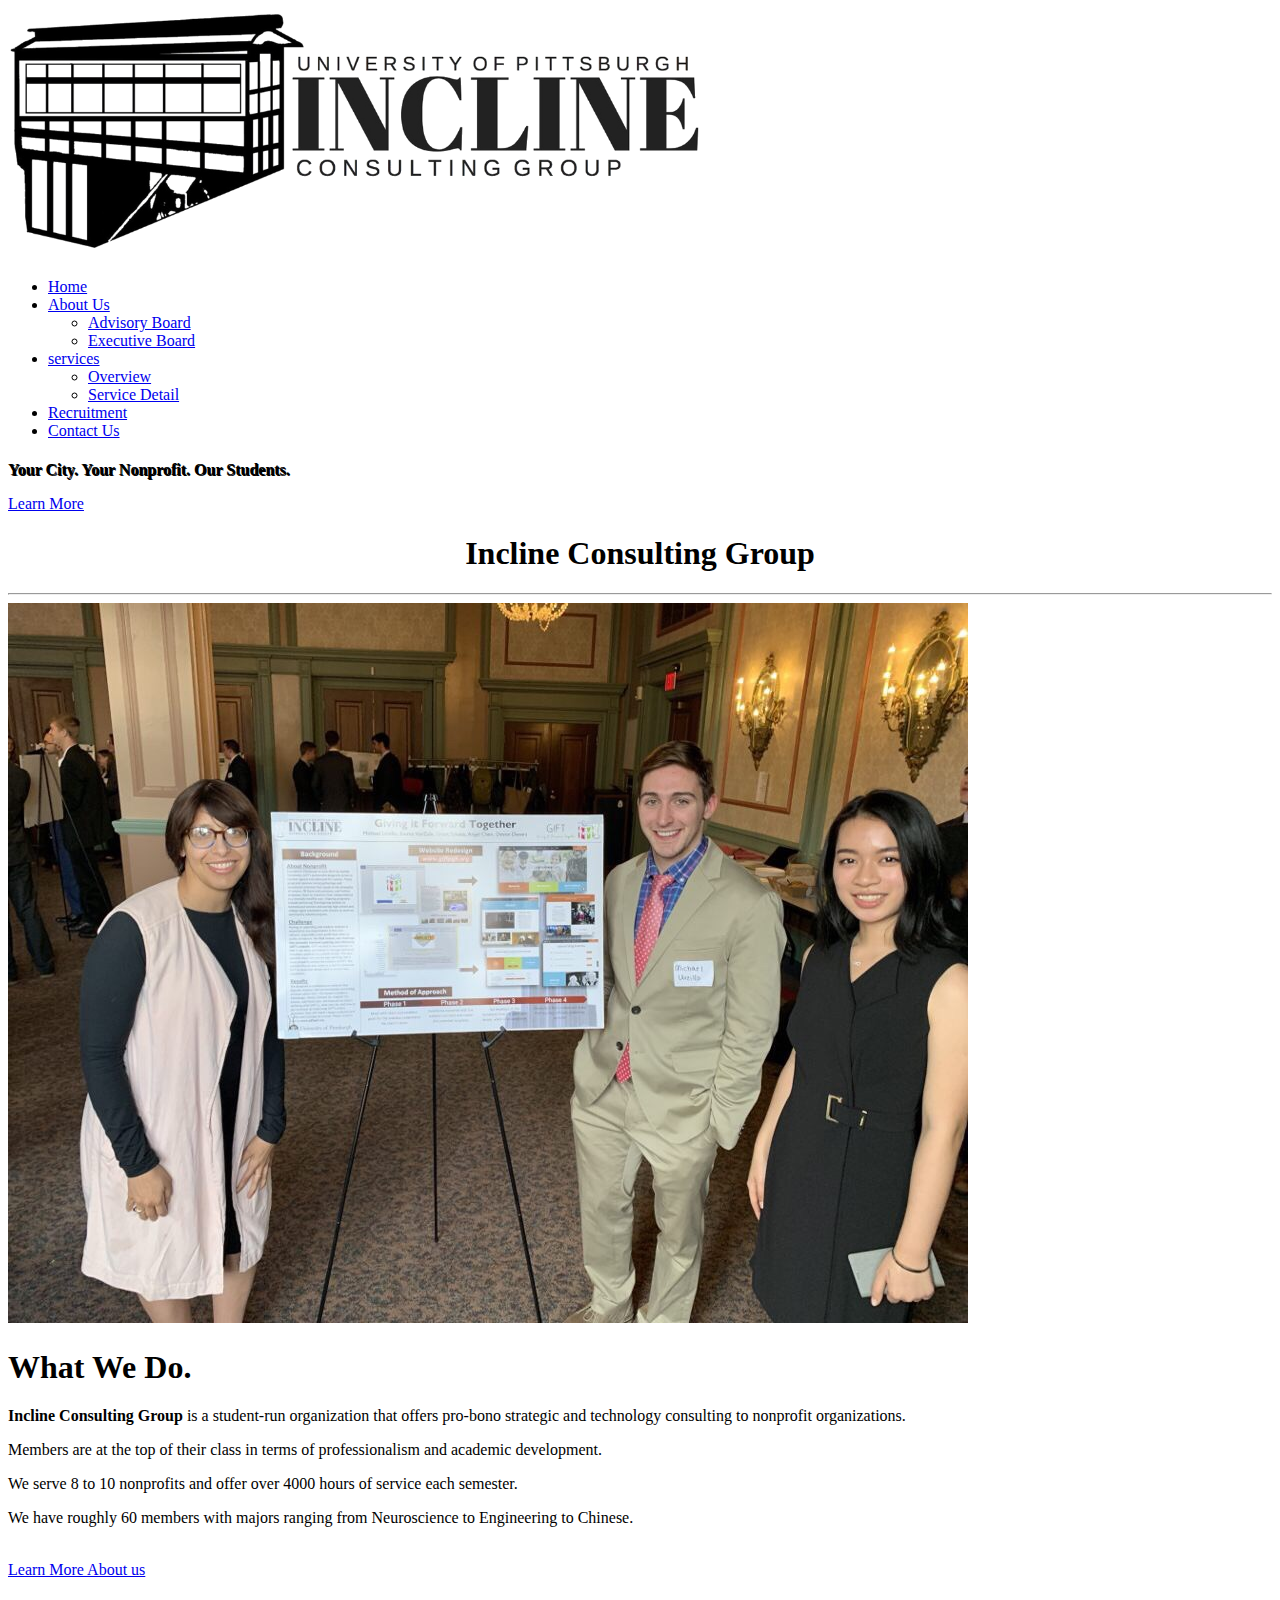
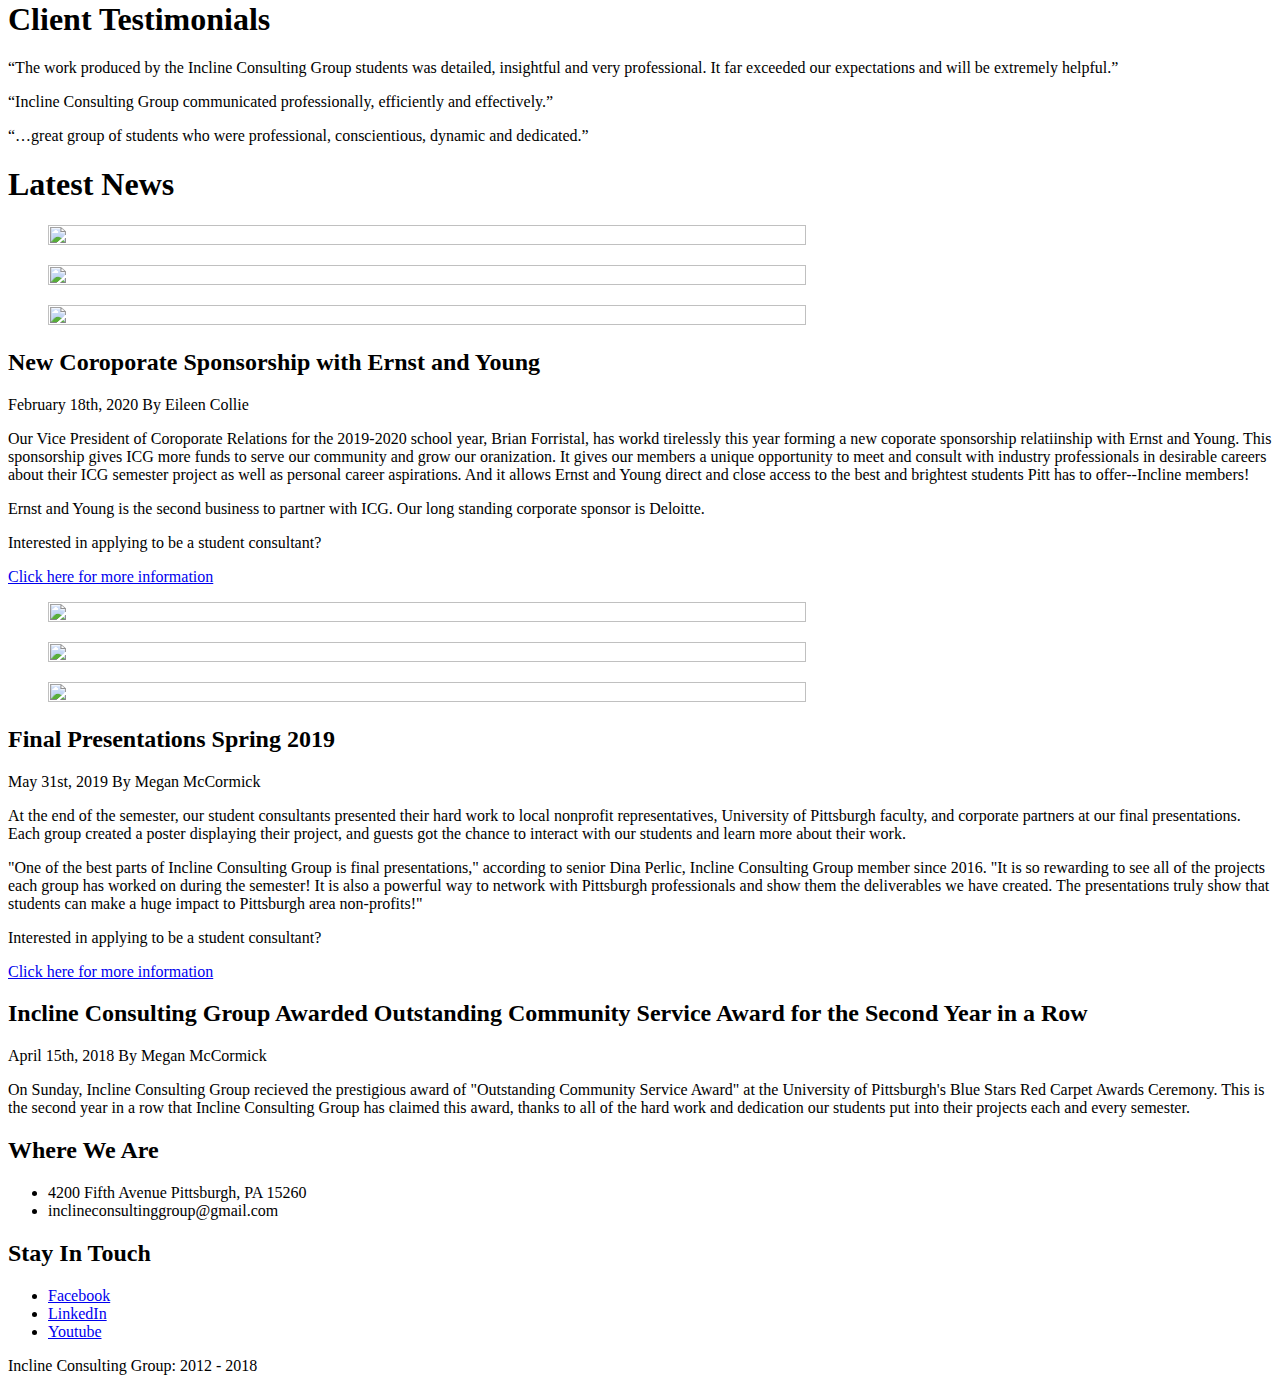
==== commit 5f1523dd: "Update index.html" ====
--- a/index.html
+++ b/index.html
@@ -164,7 +164,7 @@
                                 <div class="post-content">
                                     <h2>New Coroporate Sponsorship with Ernst and Young</h2>
                                     <p class="meta"> <span class="meta-date">February 18th, 2020</span> <span class="meta-comment"><a href="# "></a></span> <span class="meta-author">By Eileen Collie</span></p>
-                                    <p>Our Vice President of Coroporate Relations for the 2019-2020 school year, Brian Forristal, has workd tirelessly this year forming a new coporate sponsorhsip relatiinship with Ernst and Young. This sponsorship gives ICG more funds to serve our community and grow our oranization. It gives our members a unique opportunity to meet and consult with industry professionals in desirable careers about their ICG semester project as well as personal career aspirations. And it allows Ernst and Young direct and close access to the best and brightest students Pitt has to offer--Incline members!</p>
+                                    <p>Our Vice President of Coroporate Relations for the 2019-2020 school year, Brian Forristal, has workd tirelessly this year forming a new coporate sponsorship relatiinship with Ernst and Young. This sponsorship gives ICG more funds to serve our community and grow our oranization. It gives our members a unique opportunity to meet and consult with industry professionals in desirable careers about their ICG semester project as well as personal career aspirations. And it allows Ernst and Young direct and close access to the best and brightest students Pitt has to offer--Incline members!</p>
                                     <p></p>
                                     <p>Ernst and Young is the second business to partner with ICG. Our long standing corporate sponsor is Deloitte.</p> 
                                     <p></p>
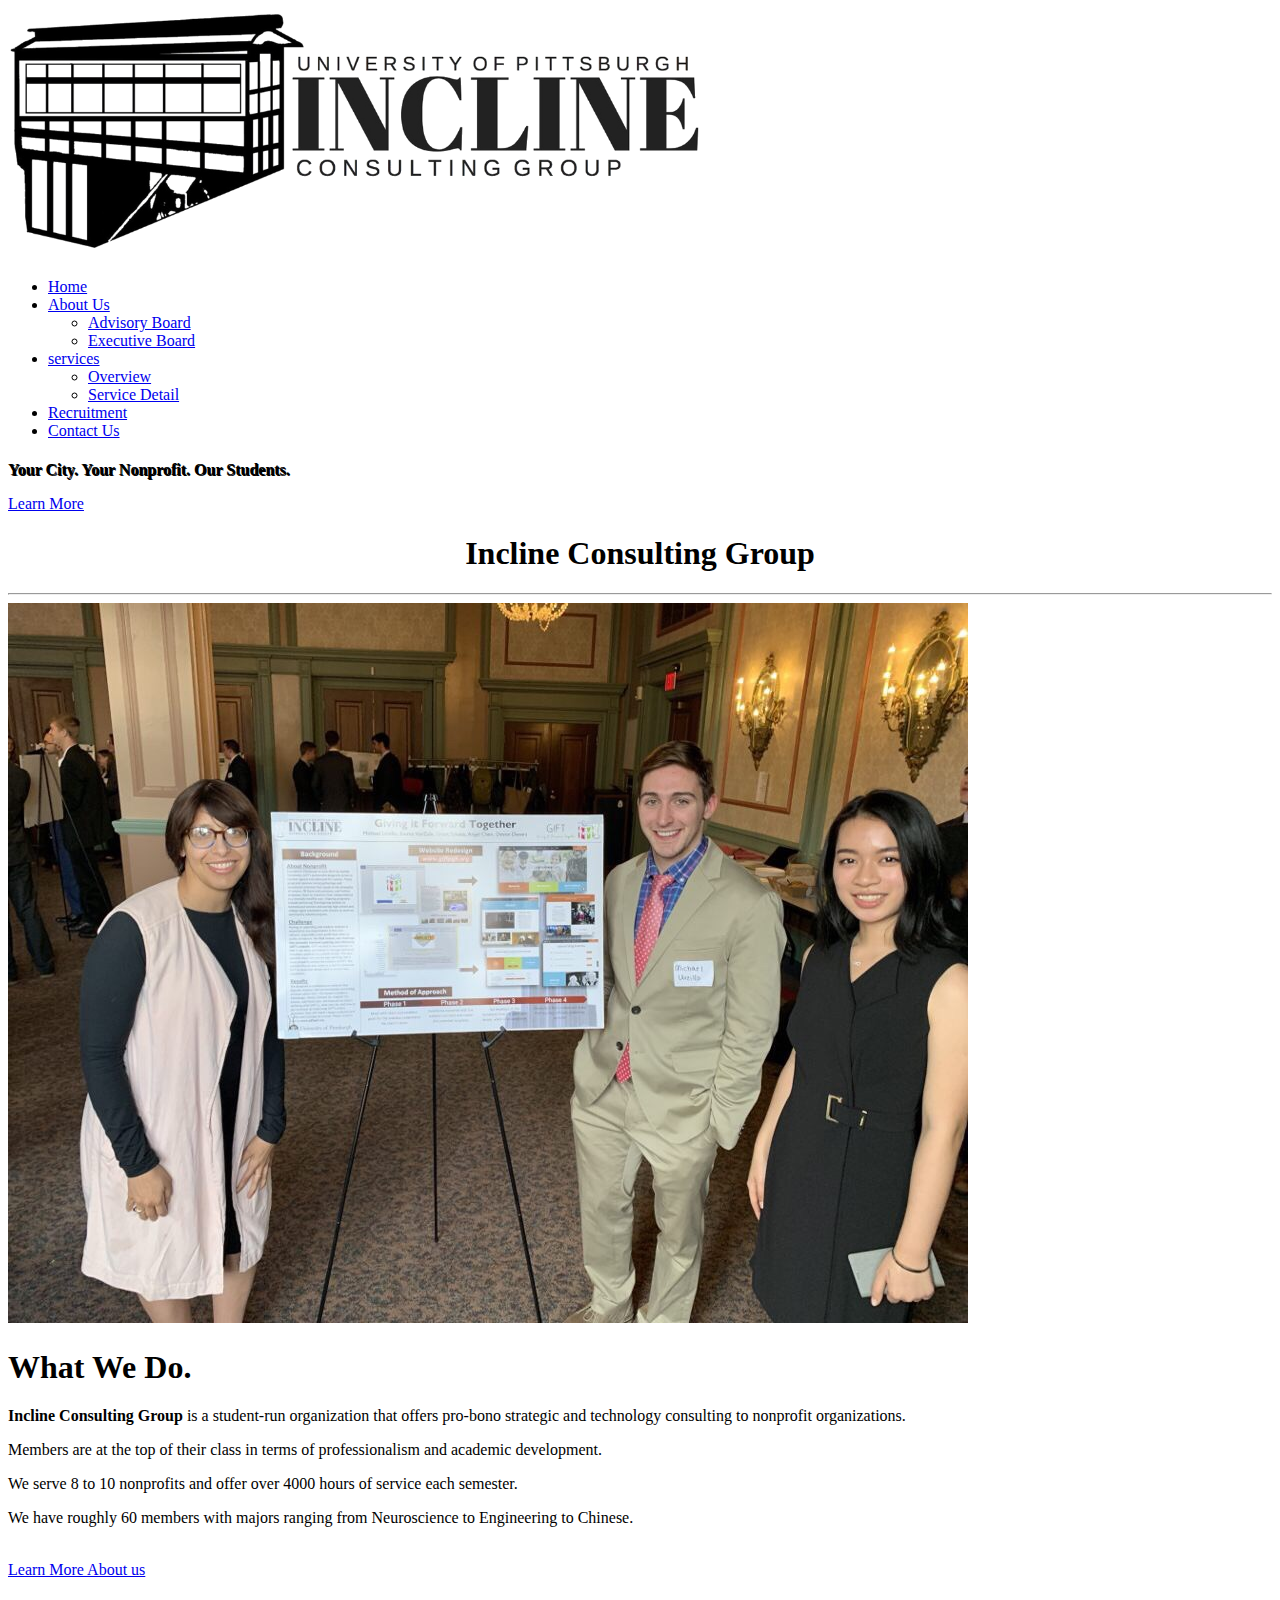
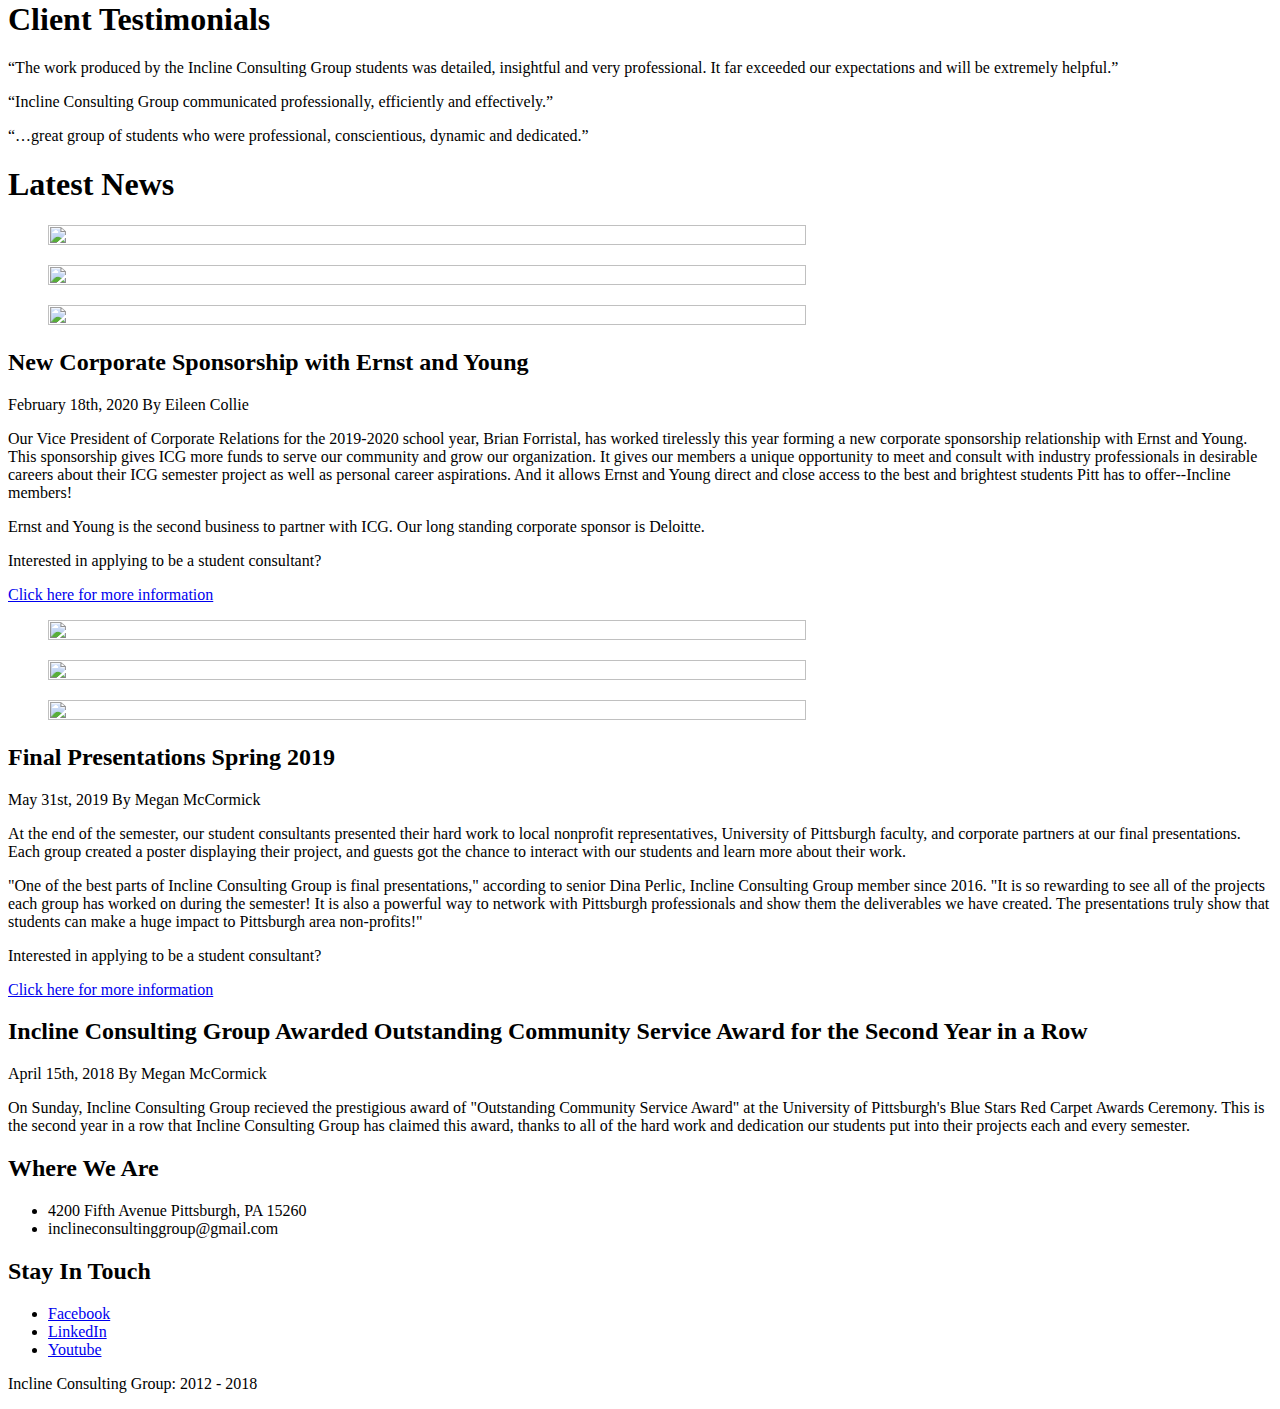
==== commit 2029bf45: "Update index.html" ====
--- a/index.html
+++ b/index.html
@@ -162,9 +162,9 @@
                             </div> 
                             <div class="col-md-6">
                                 <div class="post-content">
-                                    <h2>New Coroporate Sponsorship with Ernst and Young</h2>
+                                    <h2>New Corporate Sponsorship with Ernst and Young</h2>
                                     <p class="meta"> <span class="meta-date">February 18th, 2020</span> <span class="meta-comment"><a href="# "></a></span> <span class="meta-author">By Eileen Collie</span></p>
-                                    <p>Our Vice President of Coroporate Relations for the 2019-2020 school year, Brian Forristal, has workd tirelessly this year forming a new coporate sponsorship relatiinship with Ernst and Young. This sponsorship gives ICG more funds to serve our community and grow our oranization. It gives our members a unique opportunity to meet and consult with industry professionals in desirable careers about their ICG semester project as well as personal career aspirations. And it allows Ernst and Young direct and close access to the best and brightest students Pitt has to offer--Incline members!</p>
+                                    <p>Our Vice President of Corporate Relations for the 2019-2020 school year, Brian Forristal, has worked tirelessly this year forming a new corporate sponsorship relationship with Ernst and Young. This sponsorship gives ICG more funds to serve our community and grow our organization. It gives our members a unique opportunity to meet and consult with industry professionals in desirable careers about their ICG semester project as well as personal career aspirations. And it allows Ernst and Young direct and close access to the best and brightest students Pitt has to offer--Incline members!</p>
                                     <p></p>
                                     <p>Ernst and Young is the second business to partner with ICG. Our long standing corporate sponsor is Deloitte.</p> 
                                     <p></p>
